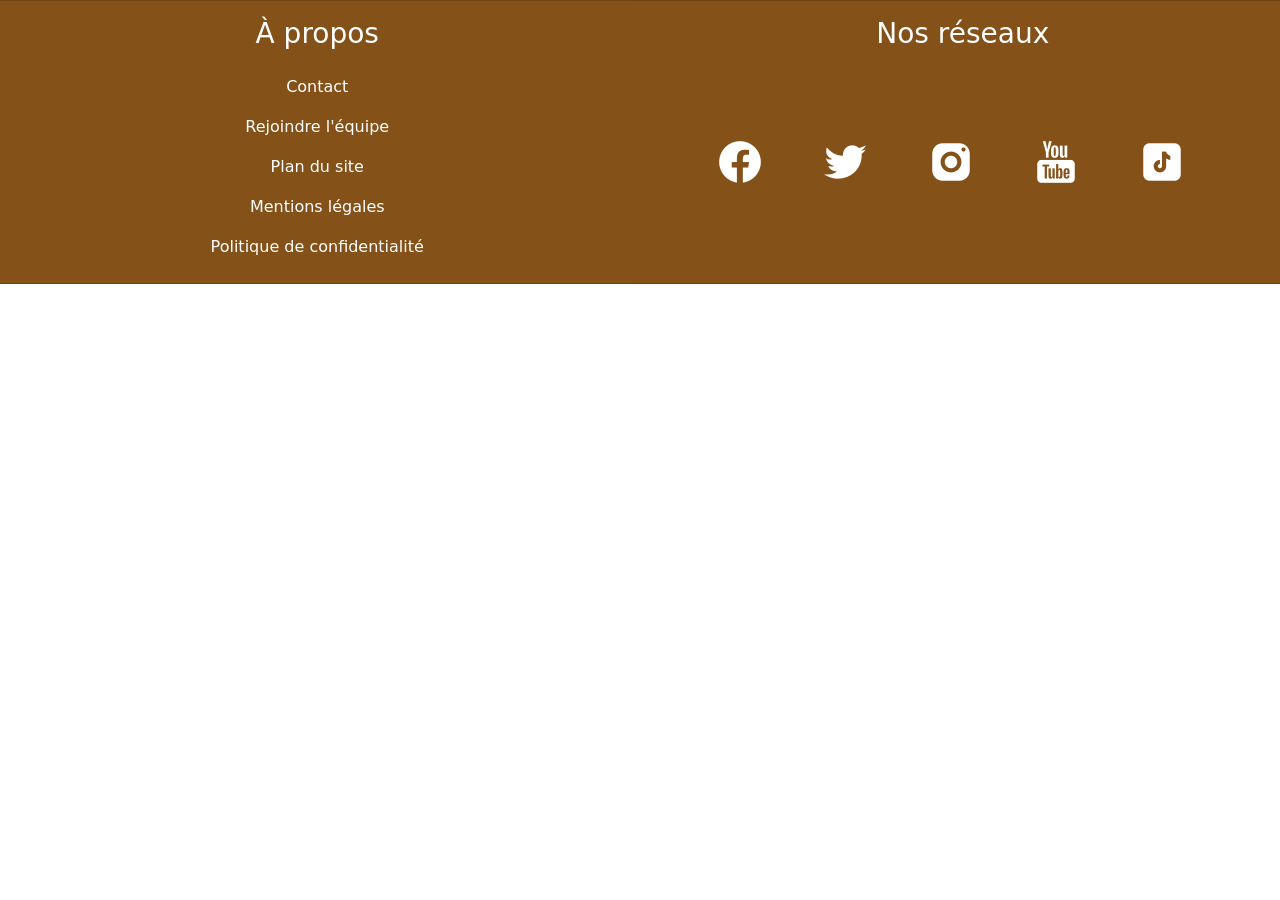
==== footer.html @ dd724c14 "NEW : footer" ====
<!DOCTYPE html>
<html lang="en">
<head>
    <meta charset="UTF-8">
    <meta name="viewport" content="width=device-width, initial-scale=1.0">
    <title>Bootstrap 2</title>
    <link href="https://cdn.jsdelivr.net/npm/bootstrap@5.3.8/dist/css/bootstrap.min.css" rel="stylesheet" integrity="sha384-sRIl4kxILFvY47J16cr9ZwB07vP4J8+LH7qKQnuqkuIAvNWLzeN8tE5YBujZqJLB" crossorigin="anonymous">
    <script src="https://cdn.jsdelivr.net/npm/bootstrap@5.3.8/dist/js/bootstrap.bundle.min.js" integrity="sha384-FKyoEForCGlyvwx9Hj09JcYn3nv7wiPVlz7YYwJrWVcXK/BmnVDxM+D2scQbITxI" crossorigin="anonymous" defer></script>
    <link rel="stylesheet" href="footer.css">
</head>
<footer>
    <div class="card-group">
        <div class="row col-6 card text-center">
            <div class="col align-self-center my-3"><h3>À propos</h3></div>
            <div class="col align-self-center mb-3"><a href="#">Contact</a></div>
            <div class="col align-self-center mb-3"><a href="#">Rejoindre l'équipe</a></div>
            <div class="col align-self-center mb-3"><a href="#">Plan du site</a></div>
            <div class="col align-self-center mb-3"><a href="#">Mentions légales</a></div>
            <div class="col align-self-center mb-4"><a href="#">Politique de confidentialité</a></div>
        </div>
        <div class="row col-6 card text-center">
        <div class="col align-self-center my-3"><h3>Nos réseaux</h3></div>
        <div class="row mb-5 justify-content-center">
            <div class="col-2 align-self-center mb-5"><img src="./images/facebook.png" alt="logo facebook"></div>
            <div class="col-2 align-self-center mb-5"><img src="./images/twitter.png" alt="logo twitter"></div>
            <div class="col-2 align-self-center mb-5"><img src="./images/instagram.png" alt="logo instagram"></div>
            <div class="col-2 align-self-center mb-5"><img src="./images/youtube.png" alt="logo youtube"></div>
            <div class="col-2 align-self-center mb-5"><img src="./images/tiktok.png" alt="logo tiktok"></div>
        </div>
        </div>
    </div>
</footer>
</html>
---- footer.css ----
.row, a {
    background-color: #845119;
    color: white;
    text-decoration: none;
}

a:hover {
    text-decoration: underline;
}
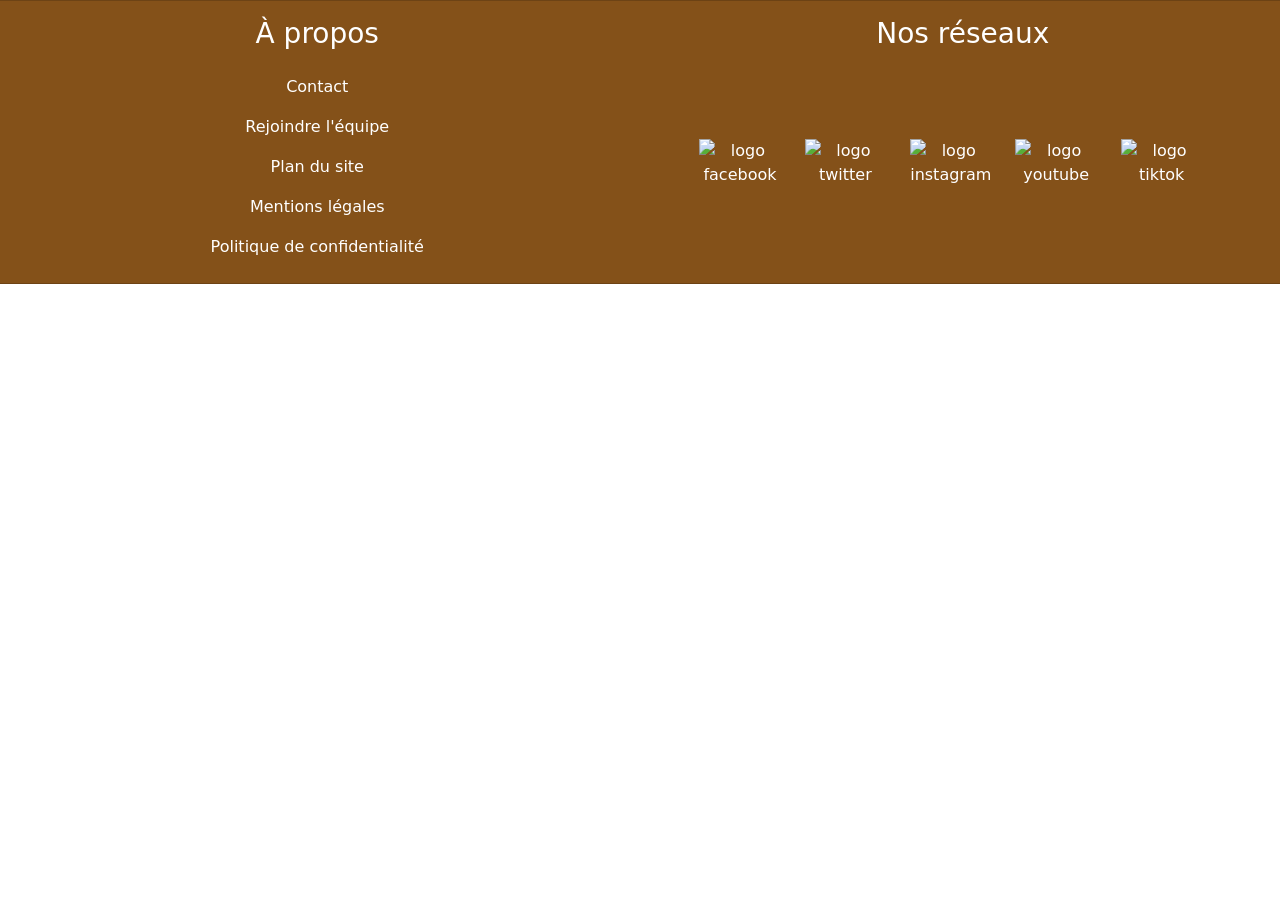
==== commit bde0e11c: "NEW : page restauration" ====
--- a/footer.html
+++ b/footer.html
@@ -10,7 +10,7 @@
 </head>
 <footer>
     <div class="card-group">
-        <div class="row col-6 card text-center">
+        <div id="row1" class="row col-6 card text-center">
             <div class="col align-self-center my-3"><h3>À propos</h3></div>
             <div class="col align-self-center mb-3"><a href="#">Contact</a></div>
             <div class="col align-self-center mb-3"><a href="#">Rejoindre l'équipe</a></div>
@@ -18,7 +18,7 @@
             <div class="col align-self-center mb-3"><a href="#">Mentions légales</a></div>
             <div class="col align-self-center mb-4"><a href="#">Politique de confidentialité</a></div>
         </div>
-        <div class="row col-6 card text-center">
+        <div id="row2" class="row col-6 card text-center">
         <div class="col align-self-center my-3"><h3>Nos réseaux</h3></div>
         <div class="row mb-5 justify-content-center">
             <div class="col-2 align-self-center mb-5"><img src="./images/facebook.png" alt="logo facebook"></div>
--- a/footer.css
+++ b/footer.css
@@ -1,4 +1,4 @@
-.row, a {
+#row1, #row2, a {
     background-color: #845119;
     color: white;
     text-decoration: none;
